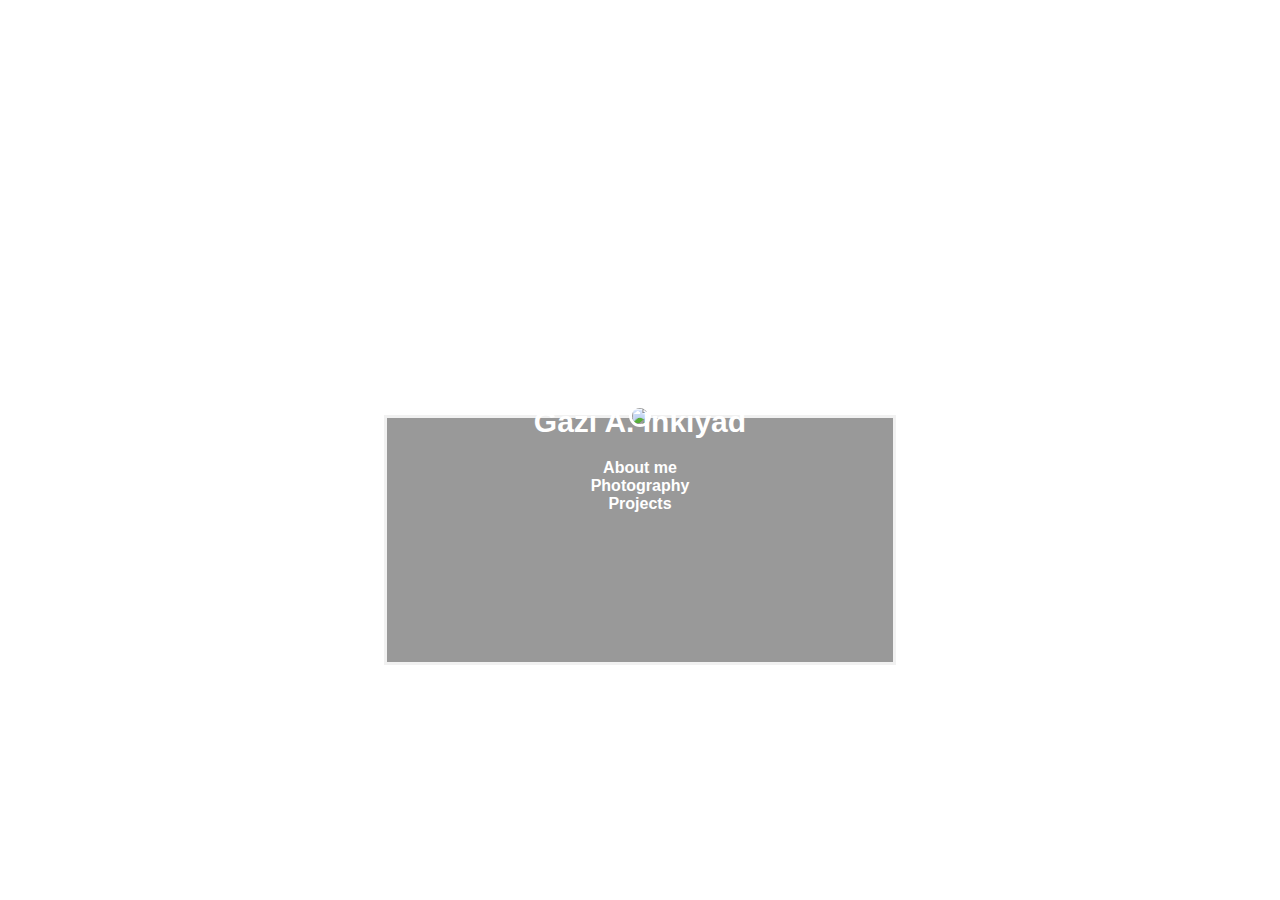
==== index.html @ c919eb28 "thumbnail and title" ====
<!DOCTYPE html>
<head> 
	<title>Gazi Inkiyad</title>
	<link rel="icon" type="image/png" src="images/thumbnail.png">
    <meta charset="UTF-8">
    <meta name="description" content="Homepage">
    <meta name="keywords" content="HTML,CSS,JavaScript">
    <meta name="author" content="Gazi Inkiyad">
    <meta name="viewport" content="width=device-width, initial-scale=1.0">
    <link rel="stylesheet" type="text/css" href="index.css">
</head>
<body>
    <div class="bg-image"></div>
    <div class="bg-text">
		<div class="sm-image">
			<img src="images/DSC_0809(1).jpeg" style="width:140px">
		</div>
		<div class="texts">
			<h1 style="font-size:30px">Gazi A. Inkiyad</h1>
      			<p1>About me</p1>
				<br>
      			<p2>Photography</p2>
				<br>
      			<p3>Projects</p3>
		</div>
	</div>
</body>
---- index.css ----
body, html {
    height: 100%;
    margin: 0;
    font-family: Arial, Helvetica, sans-serif;
  }

  * {
    box-sizing: border-box;
  }
  
  .bg-image {
    /* The image used */
    background-image: url("images/IMG_5945.jpeg");
    
    /* Add the blur effect */
    filter: blur(8px);
    -webkit-filter: blur(8px);
    
    /* Full height */
    height: 100%; 
    
    /* Center and scale the image nicely */
    background-position: center;
    background-repeat: no-repeat;
    background-size: cover;
  }

  
  /* Position text in the middle of the page/image */
  .bg-text {
    background-color: rgb(0,0,0); /* Fallback color */
    background-color: rgba(0,0,0, 0.4); /* Black w/opacity/see-through */
    color: white;
    font-weight: bold;
    border: 3px solid #f1f1f1;
    position: absolute;
    top: 60%;
    left: 50%;
    transform: translate(-50%, -50%);
    z-index: 2;
    width: 40%;
	height: 250px;
	padding-bottom: 2%;
    text-align: center;
  }

  .texts {
	transform: translate(0%, -50%);
	padding-bottom: 2%;
  }

   .sm-image {
	transform: translate(0%, -50%);

  }

   img {
        border: 3px solid;
        border-radius: 100%;
        border-color: white;
        z-index: 3;
        horizontal-align: middle;
	   	position: static;
   }
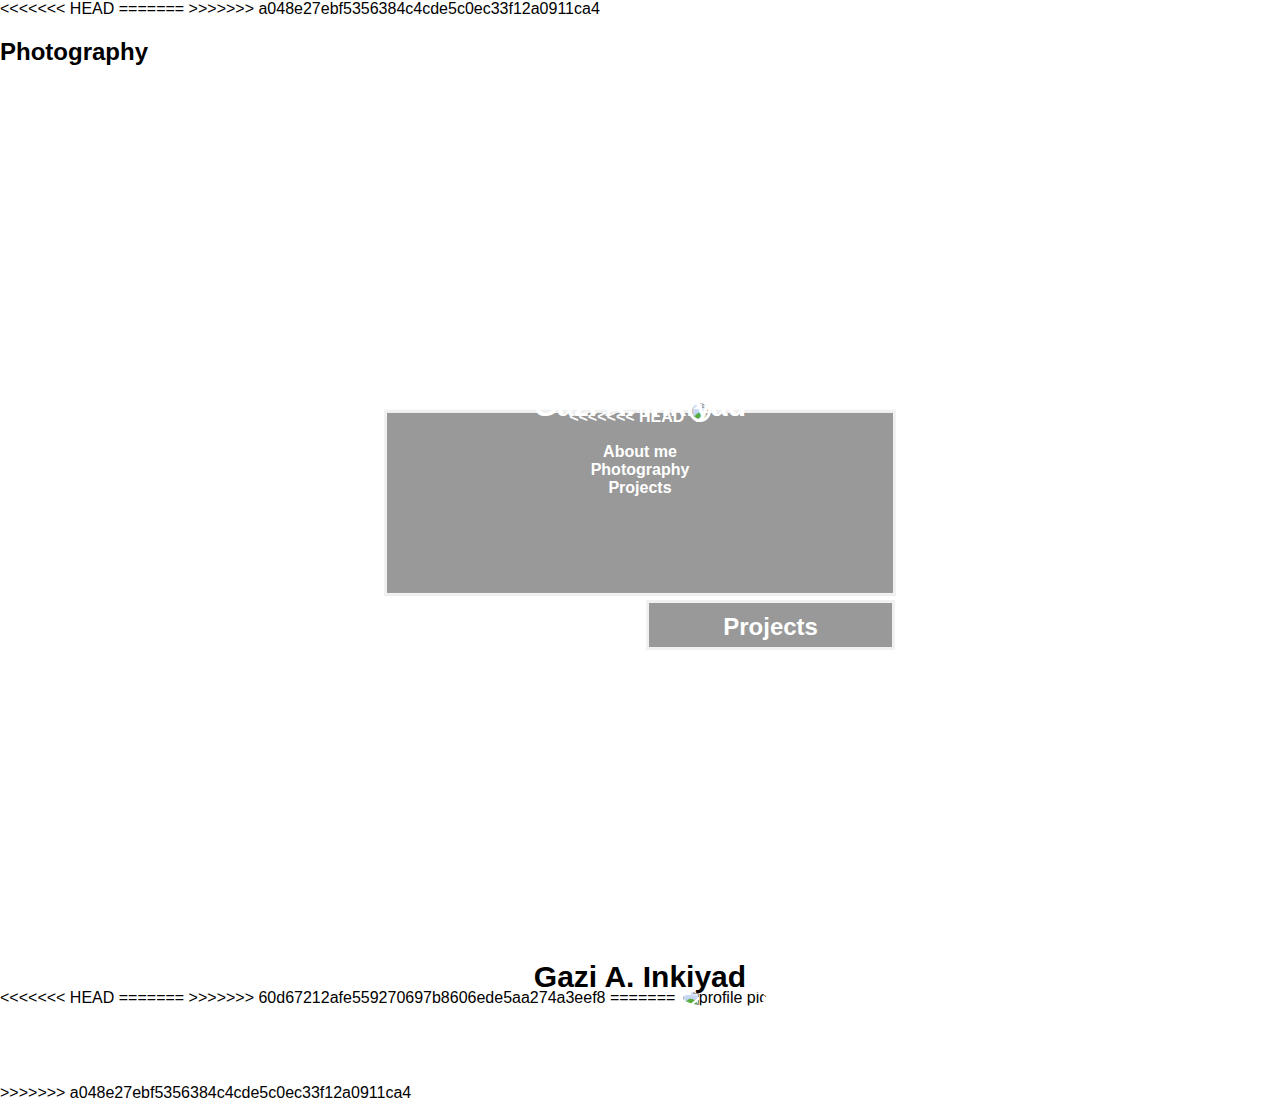
==== commit d3def403: "Master updated v1" ====
--- a/index.html
+++ b/index.html
@@ -1,18 +1,32 @@
 <!DOCTYPE html>
 <head> 
 	<title>Gazi Inkiyad</title>
-	<link rel="icon" type="image/png" src="images/thumbnail.png">
+<<<<<<< HEAD
+	<link rel="icon" type="image/jpg" src="images/thumbnail1.jpg">
+=======
+	<link rel="icon" type="image/png" href="images/thumbnail.png">
+>>>>>>> a048e27ebf5356384c4cde5c0ec33f12a0911ca4
     <meta charset="UTF-8">
     <meta name="description" content="Homepage">
     <meta name="keywords" content="HTML,CSS,JavaScript">
     <meta name="author" content="Gazi Inkiyad">
     <meta name="viewport" content="width=device-width, initial-scale=1.0">
     <link rel="stylesheet" type="text/css" href="index.css">
+	<script>
+	document.addEventListener("touchstart", function() {}, false);
+	</script>
 </head>
 <body>
-    <div class="bg-image"></div>
+		<div class="container1">
+		<h2>Photography</h2>
+		</div>
+		<div class="container2">
+		<h2>Projects</h2>
+		</div>
+	<div class="bg-image"></div>
     <div class="bg-text">
 		<div class="sm-image">
+<<<<<<< HEAD
 			<img src="images/DSC_0809(1).jpeg" style="width:140px">
 		</div>
 		<div class="texts">
@@ -24,4 +38,17 @@
       			<p3>Projects</p3>
 		</div>
 	</div>
-</body>+<<<<<<< HEAD
+</body>
+=======
+</body>
+>>>>>>> 60d67212afe559270697b8606ede5aa274a3eef8
+=======
+			<img src="images/DSC_0809(1).jpeg" alt="profile pic" style="width:140px">
+		</div>
+		<div class="texts">
+			<h1 style="font-size:30px">Gazi A. Inkiyad</h1>
+		</div>
+	</div>
+</body>
+>>>>>>> a048e27ebf5356384c4cde5c0ec33f12a0911ca4
--- a/index.css
+++ b/index.css
@@ -2,6 +2,7 @@
     height: 100%;
     margin: 0;
     font-family: Arial, Helvetica, sans-serif;
+	-webkit-tap-highlight-color: rgba(0,0,0,0);
   }
 
   * {
@@ -9,7 +10,7 @@
   }
   
   .bg-image {
-    /* The image used */
+    /* The image used  */
     background-image: url("images/IMG_5945.jpeg");
     
     /* Add the blur effect */
@@ -21,8 +22,8 @@
     
     /* Center and scale the image nicely */
     background-position: center;
-    background-repeat: no-repeat;
-    background-size: cover;
+    background-size: cover;  
+	background-repeat: repeat-y;
   }
 
   
@@ -36,9 +37,10 @@
     position: absolute;
     top: 60%;
     left: 50%;
-    transform: translate(-50%, -50%);
+    transform: translate(-50%, -70%);
     z-index: 2;
     width: 40%;
+<<<<<<< HEAD
 	height: 250px;
 	padding-bottom: 2%;
     text-align: center;
@@ -47,6 +49,20 @@
   .texts {
 	transform: translate(0%, -50%);
 	padding-bottom: 2%;
+=======
+	height: 159px;
+    text-align: center;
+  }
+
+h1 {
+	cursor: pointer;	
+}
+
+  .texts {
+	position: relative;
+	transform: translate(0%, -70px);
+	padding-bottom: 0%;
+>>>>>>> a048e27ebf5356384c4cde5c0ec33f12a0911ca4
   }
 
    .sm-image {
@@ -61,4 +77,123 @@
         z-index: 3;
         horizontal-align: middle;
 	   	position: static;
-   }+<<<<<<< HEAD
+   }
+=======
+   }
+
+   .container1 {
+	float: auto;
+	background-color: rgb(0,0,0); /* Fallback color */
+    background-color: rgba(0,0,0, 0.4); /* Black w/opacity/see-through */
+    color: white;
+    font-weight: bold;
+    border: 3px solid #f1f1f1;
+	position: absolute;
+	transform: translate(20.6%, 60px);
+    top: 60%;
+    left: 25%;
+    margin-left: 1%;
+    z-index: 2;
+    width:19.5%;
+	height: 50px;
+	line-height: 50%; 
+    text-align: center;
+	padding: 20;
+	cursor: pointer;
+}
+
+.container2 {
+	float: auto;
+	background-color: rgb(0,0,0); /* Fallback color */
+    background-color: rgba(0,0,0, 0.4); /* Black w/opacity/see-through */
+    color: white;
+    font-weight: bold;
+    border: 3px solid #f1f1f1;
+	position: absolute;
+	transform: translate(-2.8%, 60px);
+    top: 60%;
+    left: 50%;
+    margin-left: 1%;
+    z-index: 2;
+    width:19.5%;
+	height: 50px;
+	line-height: 50%; 
+    text-align: center;
+	padding: 20;
+	cursor: pointer;
+}
+
+.container1:hover, .container1:active, .container2:hover, .container2:active {
+	background-color: rgba(0,0,0,0.8);
+}
+
+.container1:hover ~ .bg-image {
+	background-image: url("images/IMG-6129.jpg");
+    -webkit-filter: blur(0px);
+}
+
+.container2:hover ~ .bg-image {
+	background-image: url("images/hMSCs.jpg"); 
+	-webkit-filter: blur(1px);
+}
+
+.bg-image:hover, .bg-image:focus {
+	background-image: url("images/IMG_5945.jpeg")
+}
+
+@media screen and (max-width: 850px) {
+	.container1 {
+		position: absolute;
+		top: 60%;
+		left: 49%;
+		transform: translate(-50%, 120px);
+		width: 40%;
+	}
+
+	.container2 {
+		position: absolute;
+		top: 60%;
+		left: 49%;
+		transform: translate(-50%, 60px);
+		width: 40%;
+
+	}
+}
+
+@media screen and (max-width: 600px) {
+	
+	.container2 {
+		transform: translate(-50%, 60px);
+	}
+	
+	
+	.bg-text, .container1, .container2 {
+		width: 65%;
+	}
+	
+	.container1:target,.container2:target {
+	background-color: rgba(0,0,0,0.8);
+	}
+
+	.container1:target, .container1:focus ~ .bg-image {
+		background-image: url("images/IMG-6129.jpg");
+		-webkit-filter: blur(0px);
+	}
+
+	.container2:target, .container2:focus ~ .bg-image {
+		background-image: url("images/hMSCs.jpg"); 
+		-webkit-filter: blur(1px);
+	}
+
+	.bg-image:active{
+		background-image: url("images/IMG_5945.jpeg")
+	}
+}
+	
+@media screen and (max-width: 355px) {
+	.bg-text, .container1, .container2 {
+		width: 80%;
+	}
+}
+>>>>>>> a048e27ebf5356384c4cde5c0ec33f12a0911ca4
